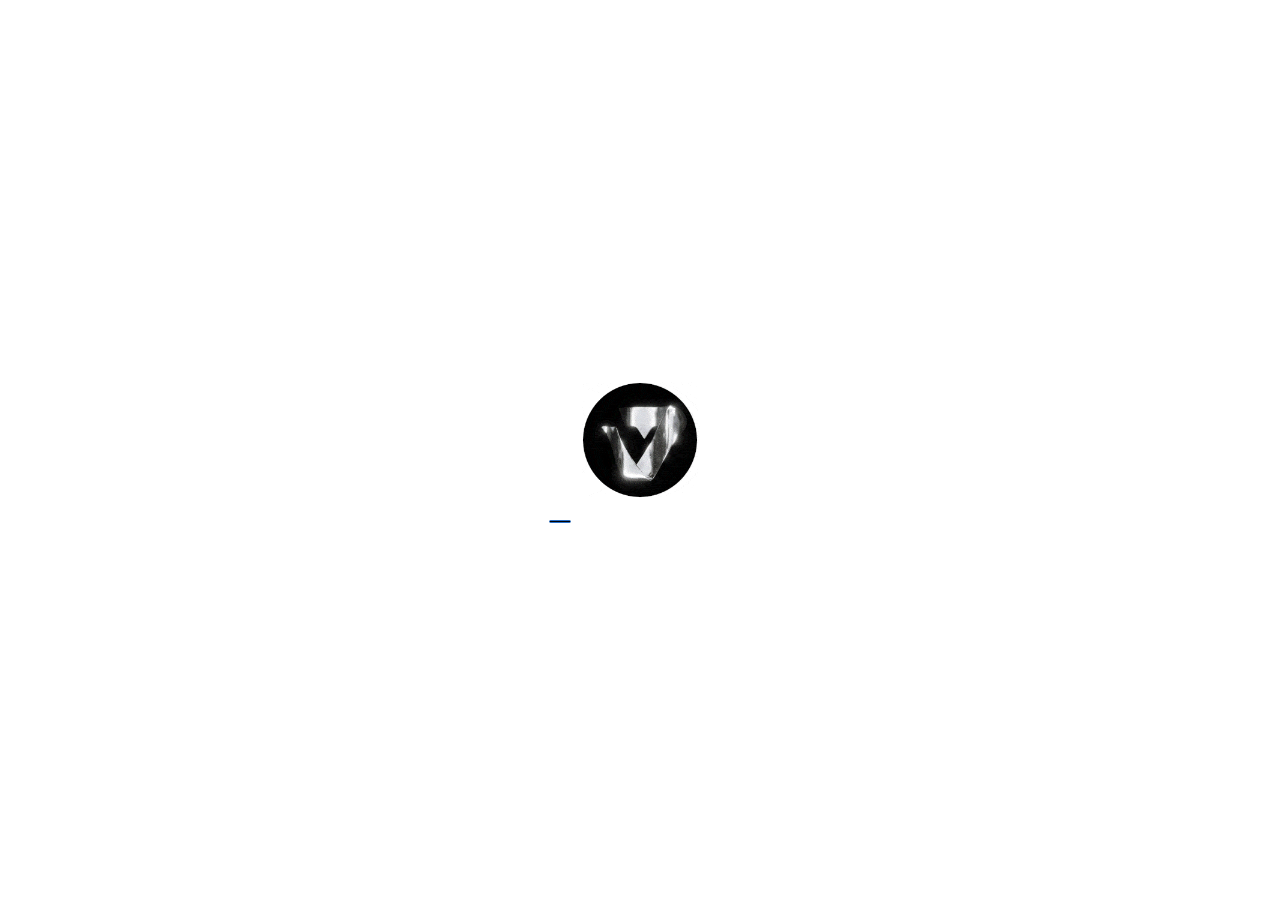
==== tshirt-sizingtest.html @ 771c4db8 "Add files via upload" ====
<!DOCTYPE html>
<!-- __V3D_PUZZLES__ - enable Puzzles button in the App Manager -->
<!-- __V3D_TEMPLATE__ - template-based file; delete this line to prevent this file from being updated -->
<html lang="en">

<!-- Mirrored from cdn.soft8soft.com/AROAJSY2GOEHMOFUVPIOE:5d47472526/3D Mockup Generator V4.2/tshirt-sizingtest.html by HTTrack Website Copier/3.x [XR&CO'2014], Thu, 09 Jan 2025 18:40:57 GMT -->
<head>
  <title>Verge3D Web Interactive</title>
  <meta charset="utf-8">
  <meta name="viewport" content="width=device-width, user-scalable=no, minimum-scale=1.0, maximum-scale=1.0">

  <!-- Search Engines -->
  <meta name="description" content="Interactive 3D Web application made with Verge3D. Immerse yourself in amazing graphics experience offered by state-of-the art WebGL and HTML5 technologies.">
  <!-- Twitter -->
  <meta name="twitter:card" content="summary">
  <meta name="twitter:title" content="Verge3D Web Interactive">
  <meta name="twitter:description" content="Interactive 3D Web application made with Verge3D. Immerse yourself in amazing graphics experience offered by state-of-the art WebGL and HTML5 technologies.">
  <meta name="twitter:image:src" content="../../images/player_socials.jpg">
  <!-- Open Graph -->
  <meta property="og:title" content="Verge3D Web Interactive">
  <meta property="og:description" content="Interactive 3D Web application made with Verge3D. Immerse yourself in amazing graphics experience offered by state-of-the art WebGL and HTML5 technologies.">
  <meta property="og:image" content="../../images/player_socials.jpg">
  <meta property="og:type" content="website">

  <meta name="generator" content="Verge3D 4.5.1">

  <!-- favicons -->
  <link rel="apple-touch-icon" sizes="180x180" href="media/apple-touch-icon.png">
  <link rel="icon" type="image/png" sizes="48x48" href="media/favicon-48x48.png">
  <link rel="icon" type="image/png" sizes="32x32" href="media/favicon-32x32.png">
  <link rel="icon" type="image/png" sizes="16x16" href="media/favicon-16x16.png">
  <link rel="manifest" href="media/manifest.json">
  <link rel="mask-icon" href="media/safari-pinned-tab.svg" color="#0048a5">
  <meta name="theme-color" content="#ffffff">

  <script src="v3d.js"></script>
  <script src="tshirt-sizingtest.js"></script>

  <link rel="stylesheet" type="text/css" href="tshirt-sizingtest.css">
</head>

<body>
  <div id="v3d-container">
    <div id="fullscreen-button" class="fullscreen-button fullscreen-open" title="Toggle fullscreen mode"></div>
    <div id="myClass"></div>
    <div id="myClass2"></div>
    
  </div>
</body>


<!-- Mirrored from cdn.soft8soft.com/AROAJSY2GOEHMOFUVPIOE:5d47472526/3D Mockup Generator V4.2/tshirt-sizingtest.html by HTTrack Website Copier/3.x [XR&CO'2014], Thu, 09 Jan 2025 18:41:01 GMT -->
</html>
---- tshirt-sizingtest.css ----
/* __V3D_TEMPLATE__ - template-based file; delete this line to prevent this file from being updated */
* {
  -webkit-tap-highlight-color: rgba(0, 0, 0, 0);
  box-sizing: border-box;
  font-family: "Roboto", sans-serif;
}
body {
  margin: 0px;
  overflow: hidden;
}

#v3d-container {
  position: absolute;
  top: 0px;
  left: 0px;
  width: 100%;
  height: 100%;
}

#preloader {
  position: absolute;
  left: 0;
  top: 0;
  width: 100%;
  height: 100%;
  z-index: 99;

  display: flex;
  align-items: center;
  justify-content: center;

  background: white;
}

#preloader .preloader__logo svg {
  width: 400px;
  height: 130px;
}

#preloader .preloader__progress {
  text-align: center;
  font-size: 20px;
  font-weight: bold;
  padding-left: 35px;
}
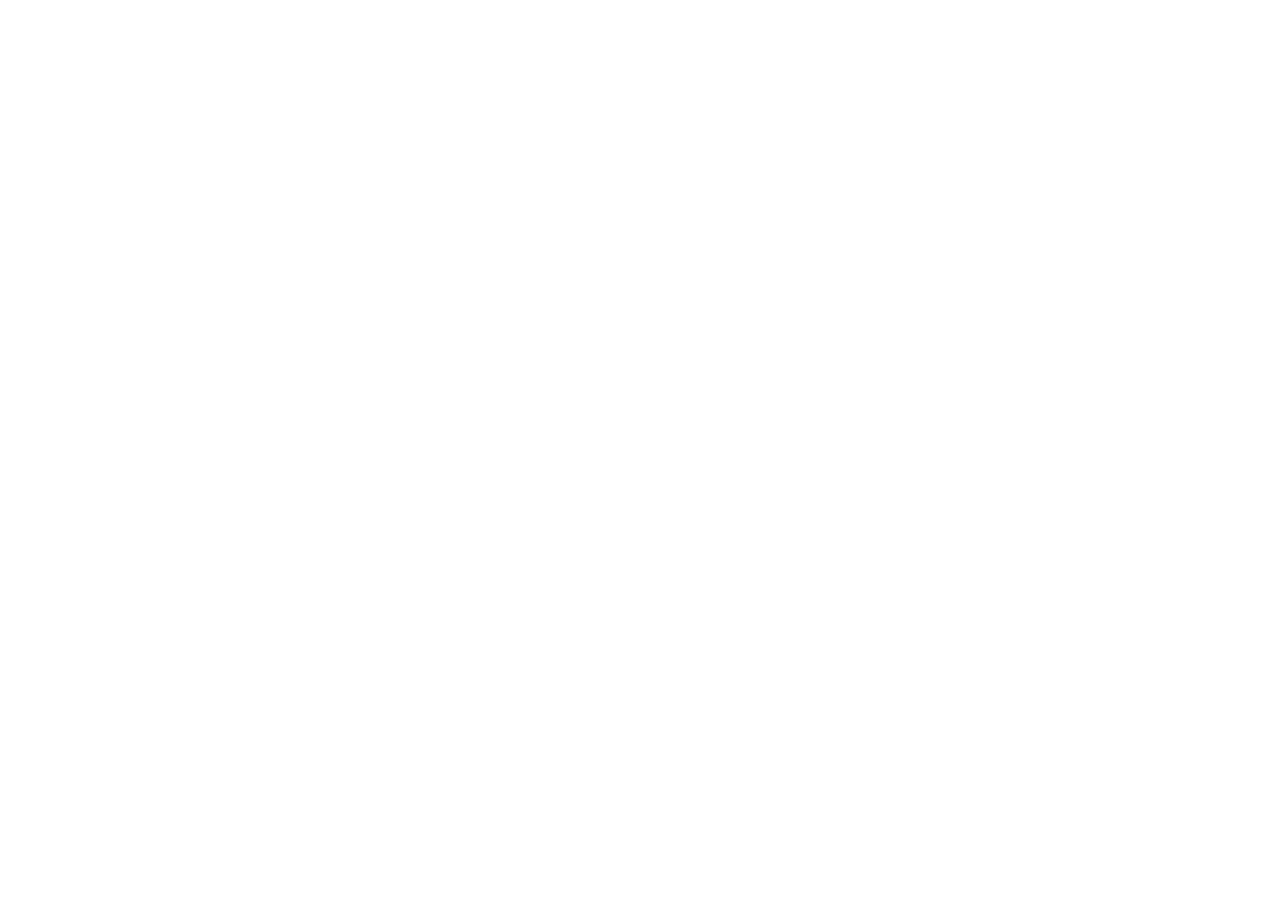
==== commit f158eab5: "Add files via upload" ====
--- a/tshirt-sizingtest.html
+++ b/tshirt-sizingtest.html
@@ -2,8 +2,6 @@
 <!-- __V3D_PUZZLES__ - enable Puzzles button in the App Manager -->
 <!-- __V3D_TEMPLATE__ - template-based file; delete this line to prevent this file from being updated -->
 <html lang="en">
-
-<!-- Mirrored from cdn.soft8soft.com/AROAJSY2GOEHMOFUVPIOE:5d47472526/3D Mockup Generator V4.2/tshirt-sizingtest.html by HTTrack Website Copier/3.x [XR&CO'2014], Thu, 09 Jan 2025 18:40:57 GMT -->
 <head>
   <title>Verge3D Web Interactive</title>
   <meta charset="utf-8">
@@ -15,28 +13,28 @@
   <meta name="twitter:card" content="summary">
   <meta name="twitter:title" content="Verge3D Web Interactive">
   <meta name="twitter:description" content="Interactive 3D Web application made with Verge3D. Immerse yourself in amazing graphics experience offered by state-of-the art WebGL and HTML5 technologies.">
-  <meta name="twitter:image:src" content="../../images/player_socials.jpg">
+  <meta name="twitter:image:src" content="https://github.com/moxflow11/moxflow/blob/main/player_socials.jpg?raw=true">
   <!-- Open Graph -->
   <meta property="og:title" content="Verge3D Web Interactive">
   <meta property="og:description" content="Interactive 3D Web application made with Verge3D. Immerse yourself in amazing graphics experience offered by state-of-the art WebGL and HTML5 technologies.">
-  <meta property="og:image" content="../../images/player_socials.jpg">
+  <meta property="og:image" content="https://github.com/moxflow11/moxflow/blob/main/player_socials.jpg?raw=true">
   <meta property="og:type" content="website">
 
   <meta name="generator" content="Verge3D 4.5.1">
 
   <!-- favicons -->
-  <link rel="apple-touch-icon" sizes="180x180" href="media/apple-touch-icon.png">
-  <link rel="icon" type="image/png" sizes="48x48" href="media/favicon-48x48.png">
-  <link rel="icon" type="image/png" sizes="32x32" href="media/favicon-32x32.png">
-  <link rel="icon" type="image/png" sizes="16x16" href="media/favicon-16x16.png">
-  <link rel="manifest" href="media/manifest.json">
-  <link rel="mask-icon" href="media/safari-pinned-tab.svg" color="#0048a5">
+  <link rel="apple-touch-icon" sizes="180x180" href="https://github.com/moxflow11/moxflow/blob/main/apple-touch-icon.png?raw=true">
+  <link rel="icon" type="image/png" sizes="48x48" href="https://github.com/moxflow11/moxflow/blob/main/favicon-48x48.png?raw=true">
+  <link rel="icon" type="image/png" sizes="32x32" href="https://github.com/moxflow11/moxflow/blob/main/favicon-32x32.png?raw=true">
+  <link rel="icon" type="image/png" sizes="16x16" href="https://github.com/moxflow11/moxflow/blob/main/favicon-16x16.png?raw=true">
+  <link rel="manifest" href="https://raw.githubusercontent.com/moxflow11/moxflow/refs/heads/main/manifest.json">
+  <link rel="mask-icon" href="https://raw.githubusercontent.com/moxflow11/moxflow/refs/heads/main/safari-pinned-tab.svg" color="#0048a5">
   <meta name="theme-color" content="#ffffff">
 
-  <script src="v3d.js"></script>
-  <script src="tshirt-sizingtest.js"></script>
+  <script src="https://raw.githubusercontent.com/moxflow11/moxflow/refs/heads/main/v3d.js"></script>
+  <script src="https://raw.githubusercontent.com/moxflow11/moxflow/refs/heads/main/tshirt-sizingtest.js"></script>
 
-  <link rel="stylesheet" type="text/css" href="tshirt-sizingtest.css">
+  <link rel="stylesheet" type="text/css" href="https://raw.githubusercontent.com/moxflow11/moxflow/refs/heads/main/tshirt-sizingtest.css">
 </head>
 
 <body>
@@ -48,6 +46,4 @@
   </div>
 </body>
 
-
-<!-- Mirrored from cdn.soft8soft.com/AROAJSY2GOEHMOFUVPIOE:5d47472526/3D Mockup Generator V4.2/tshirt-sizingtest.html by HTTrack Website Copier/3.x [XR&CO'2014], Thu, 09 Jan 2025 18:41:01 GMT -->
 </html>
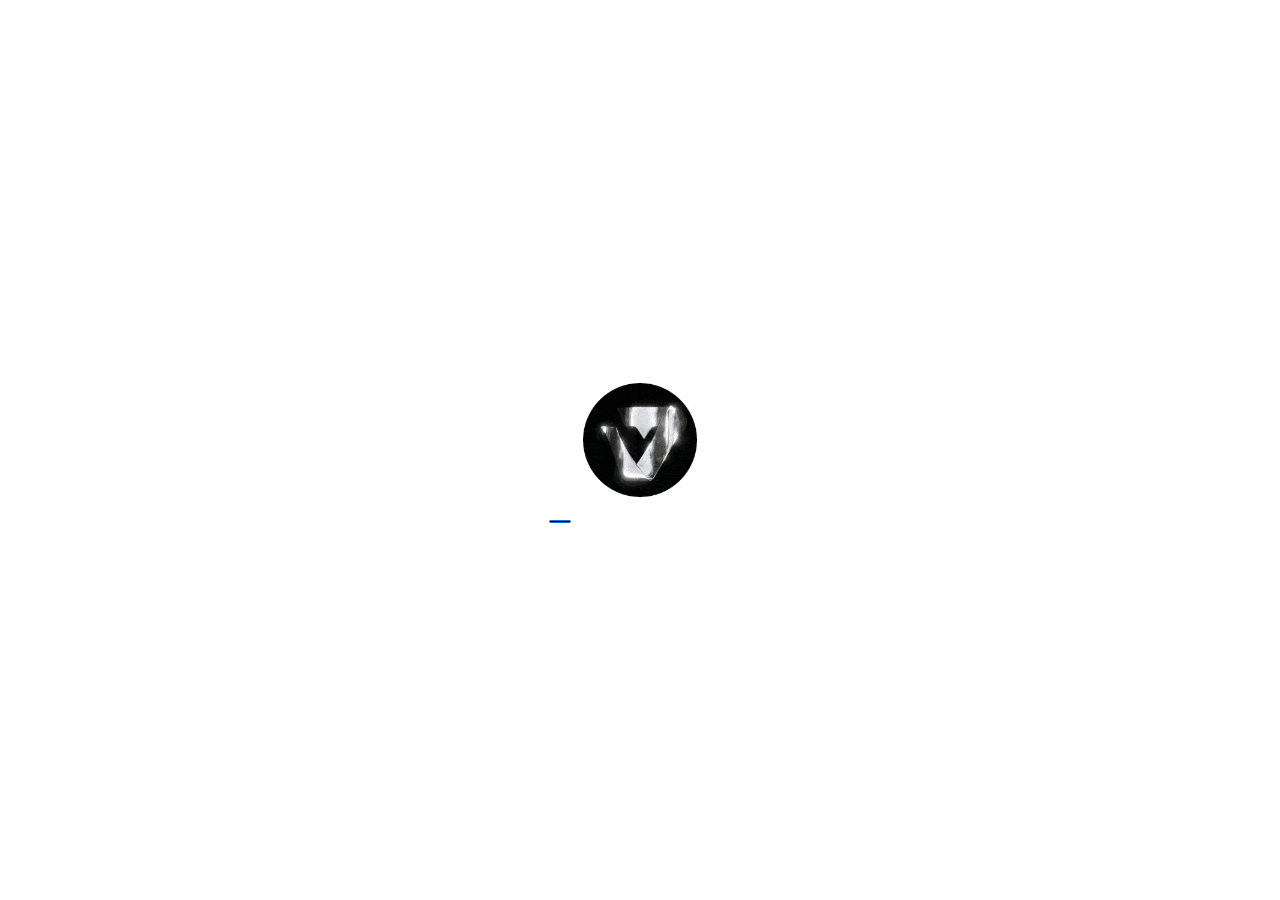
==== commit 571dbf5b: "Add files via upload" ====
--- a/tshirt-sizingtest.html
+++ b/tshirt-sizingtest.html
@@ -13,28 +13,28 @@
   <meta name="twitter:card" content="summary">
   <meta name="twitter:title" content="Verge3D Web Interactive">
   <meta name="twitter:description" content="Interactive 3D Web application made with Verge3D. Immerse yourself in amazing graphics experience offered by state-of-the art WebGL and HTML5 technologies.">
-  <meta name="twitter:image:src" content="https://github.com/moxflow11/moxflow/blob/main/player_socials.jpg?raw=true">
+  <meta name="twitter:image:src" content="player_socials.jpg">
   <!-- Open Graph -->
   <meta property="og:title" content="Verge3D Web Interactive">
   <meta property="og:description" content="Interactive 3D Web application made with Verge3D. Immerse yourself in amazing graphics experience offered by state-of-the art WebGL and HTML5 technologies.">
-  <meta property="og:image" content="https://github.com/moxflow11/moxflow/blob/main/player_socials.jpg?raw=true">
+  <meta property="og:image" content="player_socials.jpg">
   <meta property="og:type" content="website">
 
   <meta name="generator" content="Verge3D 4.5.1">
 
   <!-- favicons -->
-  <link rel="apple-touch-icon" sizes="180x180" href="https://github.com/moxflow11/moxflow/blob/main/apple-touch-icon.png?raw=true">
-  <link rel="icon" type="image/png" sizes="48x48" href="https://github.com/moxflow11/moxflow/blob/main/favicon-48x48.png?raw=true">
-  <link rel="icon" type="image/png" sizes="32x32" href="https://github.com/moxflow11/moxflow/blob/main/favicon-32x32.png?raw=true">
-  <link rel="icon" type="image/png" sizes="16x16" href="https://github.com/moxflow11/moxflow/blob/main/favicon-16x16.png?raw=true">
-  <link rel="manifest" href="https://raw.githubusercontent.com/moxflow11/moxflow/refs/heads/main/manifest.json">
-  <link rel="mask-icon" href="https://raw.githubusercontent.com/moxflow11/moxflow/refs/heads/main/safari-pinned-tab.svg" color="#0048a5">
+  <link rel="apple-touch-icon" sizes="180x180" href="apple-touch-icon.png">
+  <link rel="icon" type="image/png" sizes="48x48" href="favicon-48x48.png">
+  <link rel="icon" type="image/png" sizes="32x32" href="favicon-32x32.png">
+  <link rel="icon" type="image/png" sizes="16x16" href="favicon-16x16.png">
+  <link rel="manifest" href="manifest.json">
+  <link rel="mask-icon" href="safari-pinned-tab.svg" color="#0048a5">
   <meta name="theme-color" content="#ffffff">
 
-  <script src="https://raw.githubusercontent.com/moxflow11/moxflow/refs/heads/main/v3d.js"></script>
-  <script src="https://raw.githubusercontent.com/moxflow11/moxflow/refs/heads/main/tshirt-sizingtest.js"></script>
+  <script src="v3d.js"></script>
+  <script src="tshirt-sizingtest.js"></script>
 
-  <link rel="stylesheet" type="text/css" href="https://raw.githubusercontent.com/moxflow11/moxflow/refs/heads/main/tshirt-sizingtest.css">
+  <link rel="stylesheet" type="text/css" href="tshirt-sizingtest.css">
 </head>
 
 <body>
--- a/tshirt-sizingtest.css
+++ b/tshirt-sizingtest.css
@@ -0,0 +1,45 @@
+/* __V3D_TEMPLATE__ - template-based file; delete this line to prevent this file from being updated */
+* {
+  -webkit-tap-highlight-color: rgba(0, 0, 0, 0);
+  box-sizing: border-box;
+  font-family: "Roboto", sans-serif;
+}
+body {
+  margin: 0px;
+  overflow: hidden;
+}
+
+#v3d-container {
+  position: absolute;
+  top: 0px;
+  left: 0px;
+  width: 100%;
+  height: 100%;
+}
+
+#preloader {
+  position: absolute;
+  left: 0;
+  top: 0;
+  width: 100%;
+  height: 100%;
+  z-index: 99;
+
+  display: flex;
+  align-items: center;
+  justify-content: center;
+
+  background: white;
+}
+
+#preloader .preloader__logo svg {
+  width: 400px;
+  height: 130px;
+}
+
+#preloader .preloader__progress {
+  text-align: center;
+  font-size: 20px;
+  font-weight: bold;
+  padding-left: 35px;
+}